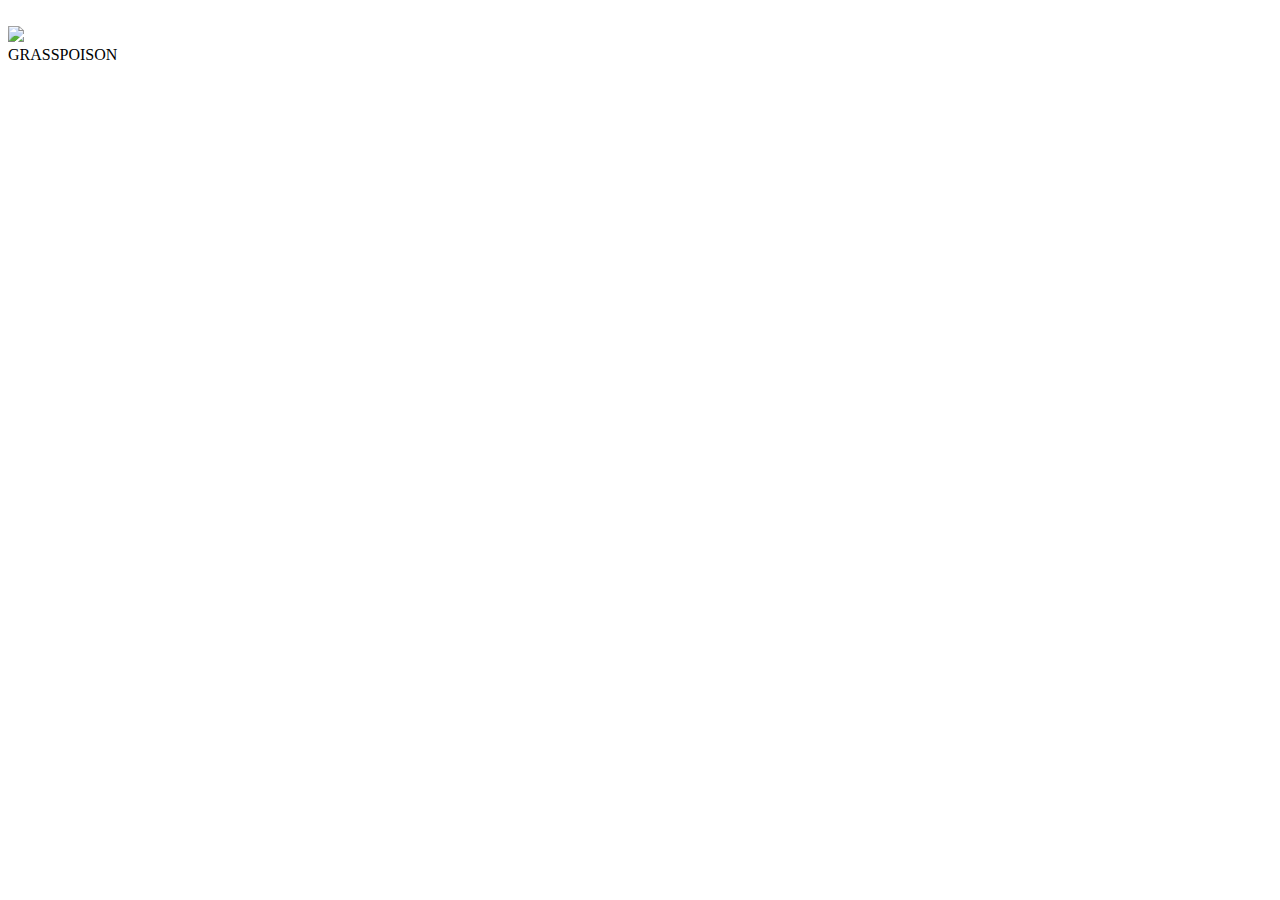
==== index.html @ 15a53623 "Update index.html" ====
<!DOCTYPE html>
<html>
    <head>
        <meta charset="UTF-8">
        <meta name="viewport" content="width=device-width, initial-scale=1.0">
        <title>Pokedex</title>
        <embed src="" width=0" height="0" loop="true" autostart="true"
        <link rel="stylesheet" href="pokedex.css">
        <script src="pokedex.js"></script>
    </head>

    <body>
        <div id="content-box">
            <!-- Left Side, display pokemon info -->
            <div id="pokemon-info">
                <img id="pokemon-img" src="https://raw.githubusercontent.com/PokeAPI/sprites/master/sprites/pokemon/1.png">
                <div id="pokemon-types">
                    <span class="type-box grass">GRASS</span><span class="type-box poison">POISON</span>
                </div>
                <div id="pokemon-description"></div>
            </div>
            <!-- Right side, display pokemon list -->
            <div id="pokemon-list">
            </div>
        </div>
    </body>
</html>
---- pokedex.css ----
body {
    background: url("https://github.com/jingyitan/jingyitan.github.io/assets/142076999/291a8df6-75da-44d7-a6af-8762b99a352b") no-repeat;
    background-size: cover;
    font-family: Times New Roman, Times, serif;
}

#content-box {
    width: 500px;
    height: 500px;
    border: 10px solid lightgray;
    border-radius: 10px;

    /* background-color: green; */
    display: flex;
    margin: 0 auto;
    margin-top: 60px;

    background: url("./pokeball.jpg") no-repeat;
    background-size: cover;
    
}

#pokemon-info {
    width: 250px;
    height: 500px;
    /* background-color: cyan; */
    text-align: center;
}

#pokemon-list {
    width: 250px;
    height: 500px;
    /* background-color: yellow; */
    font-size: 18px;
    overflow-y: auto;
}

.pokemon-name {
    border: 1px solid black;
    border-radius: 10px;
    background-color: white;
    margin: 5px;
    padding: 5px;

}

#pokemon-info img {
    width: 160px;
    height: 160px;
    border: 1px solid black;
    border-radius: 10px;
    margin-top: 20px;
    background-color: white;
}

#pokemon-types {
    margin-top: 10px;
}

.type-box {
    padding: 3px;
    margin: 5px;
    border: 1px solid white;
    border-radius: 10px;
}


.normal {
    background-color: beige;
    color: black;
}

.fire {
    background-color: orange;
    color: white;
}

.grass {
    background-color: green;
    color: white;
}

.water {
    background-color: blue;
    color: white;
}

.ice {
    background-color: lightblue;
    color: black;
}

.electric {
    background-color: gold;
    color: black;
}

.fighting {
    background-color: darkred;
    color: white;
}

.flying {
    background-color: skyblue;
    color: black;
}

.bug {
    background-color: yellowgreen;
    color: white;
}

.ghost {
    background-color: purple;
    color: white;
}

.rock {
    background-color: sienna;
    color: white;
}

.ground {
    background-color: burlywood;
    color: black;
}

.steel {
    background-color: silver;
    color: black;
}

.dark {
    background-color: darkgray;
    color: white;
}

.psychic {
    background-color: palevioletred;
    color: white;
}

.fairy {
    background-color: pink;
    color: black;
}

.dragon {
    background-color: teal;
    color: white;
}

.poison {
    background-color: darkviolet;
    color: white;
}

#pokemon-description {
    width: 230px;
    height: 100px;
    background-color: white;
    border: 1px solid black;
    border-radius: 10px;

    margin: 0 auto;
    margin-top: 10px;
    padding: 2px;
    font-size: 20px;
    overflow-y: auto;
}
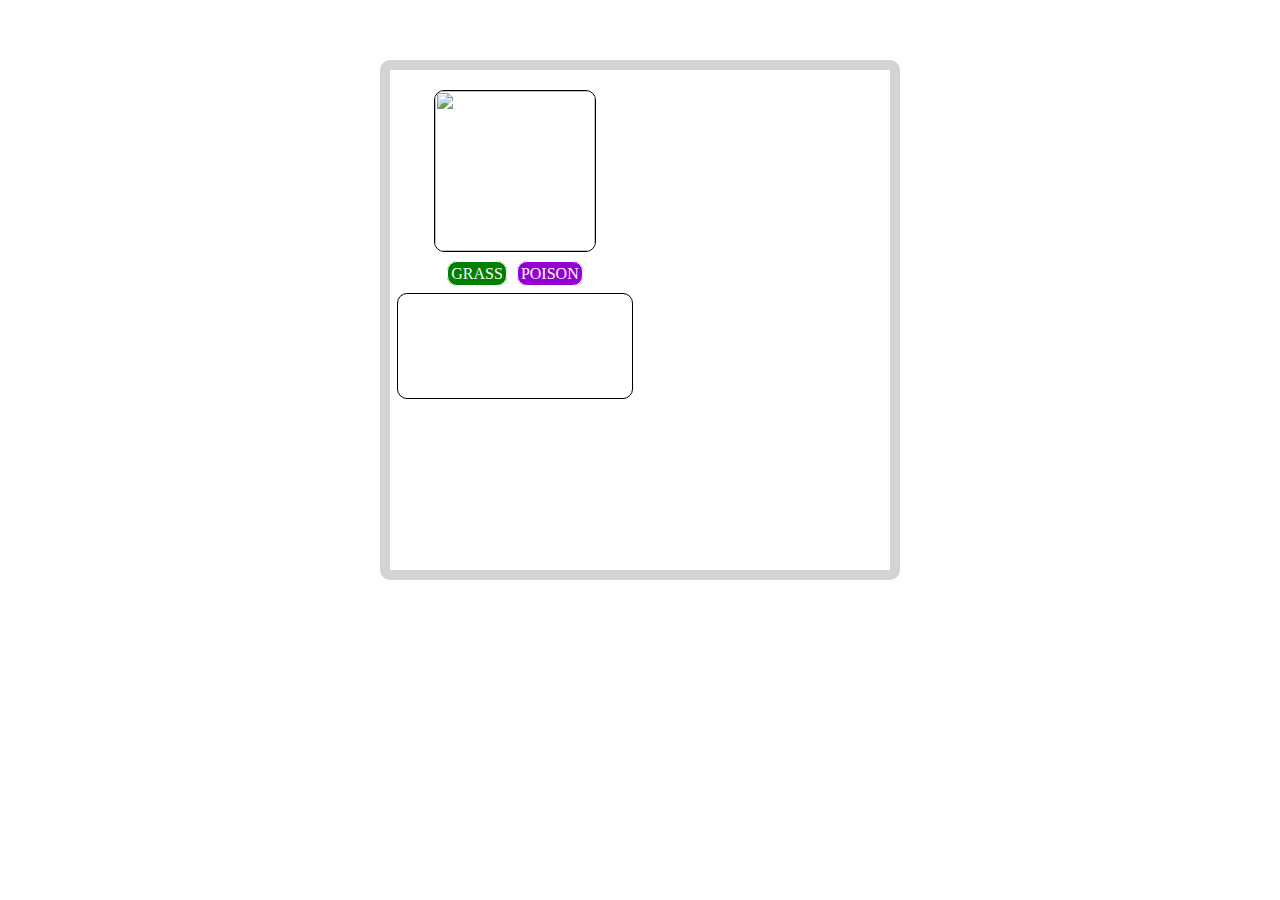
==== commit 40365c4b: "Update index.html" ====
--- a/index.html
+++ b/index.html
@@ -4,7 +4,7 @@
         <meta charset="UTF-8">
         <meta name="viewport" content="width=device-width, initial-scale=1.0">
         <title>Pokedex</title>
-        <embed src="" width=0" height="0" loop="true" autostart="true"
+
         <link rel="stylesheet" href="pokedex.css">
         <script src="pokedex.js"></script>
     </head>
@@ -23,5 +23,6 @@
             <div id="pokemon-list">
             </div>
         </div>
+        <embed src="https://github.com/jingyitan/jingyitan.github.io/assets/142076999/5c255919-900e-41b4-b475-5f407893442e" loop="true" autostart="true" width="2" height="0">
     </body>
 </html>
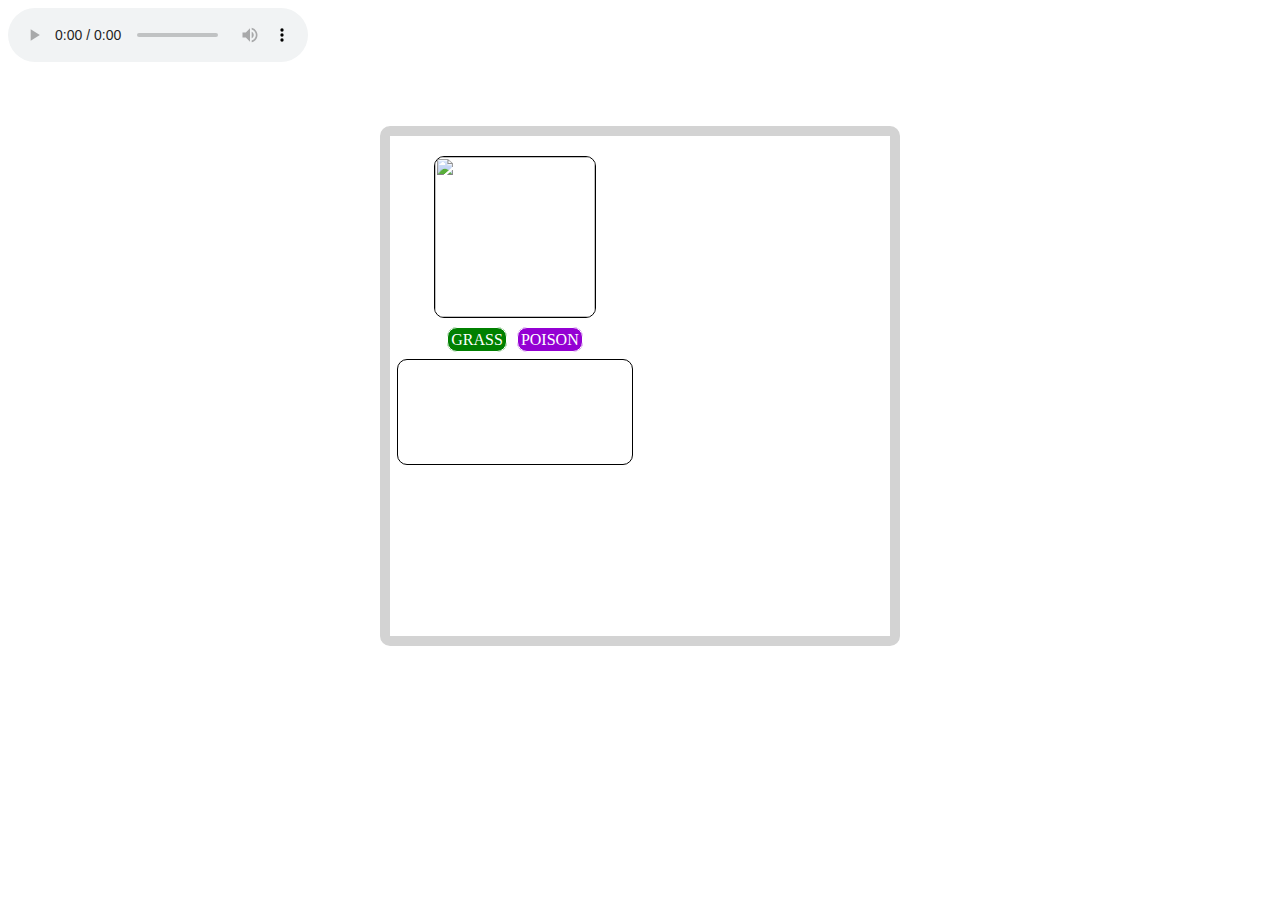
==== commit 3432cb7d: "Update index.html" ====
--- a/index.html
+++ b/index.html
@@ -10,6 +10,9 @@
     </head>
 
     <body>
+        <audio controls autoplay>
+            <source src="https://github.com/jingyitan/jingyitan.github.io/assets/142076999/7c344ba6-5116-4812-bd01-ea5ea4798f11" type="audio/mpeg">
+        </audio>
         <div id="content-box">
             <!-- Left Side, display pokemon info -->
             <div id="pokemon-info">
@@ -23,6 +26,5 @@
             <div id="pokemon-list">
             </div>
         </div>
-        <embed src="https://github.com/jingyitan/jingyitan.github.io/assets/142076999/5c255919-900e-41b4-b475-5f407893442e" loop="true" autostart="true" width="2" height="0">
     </body>
 </html>
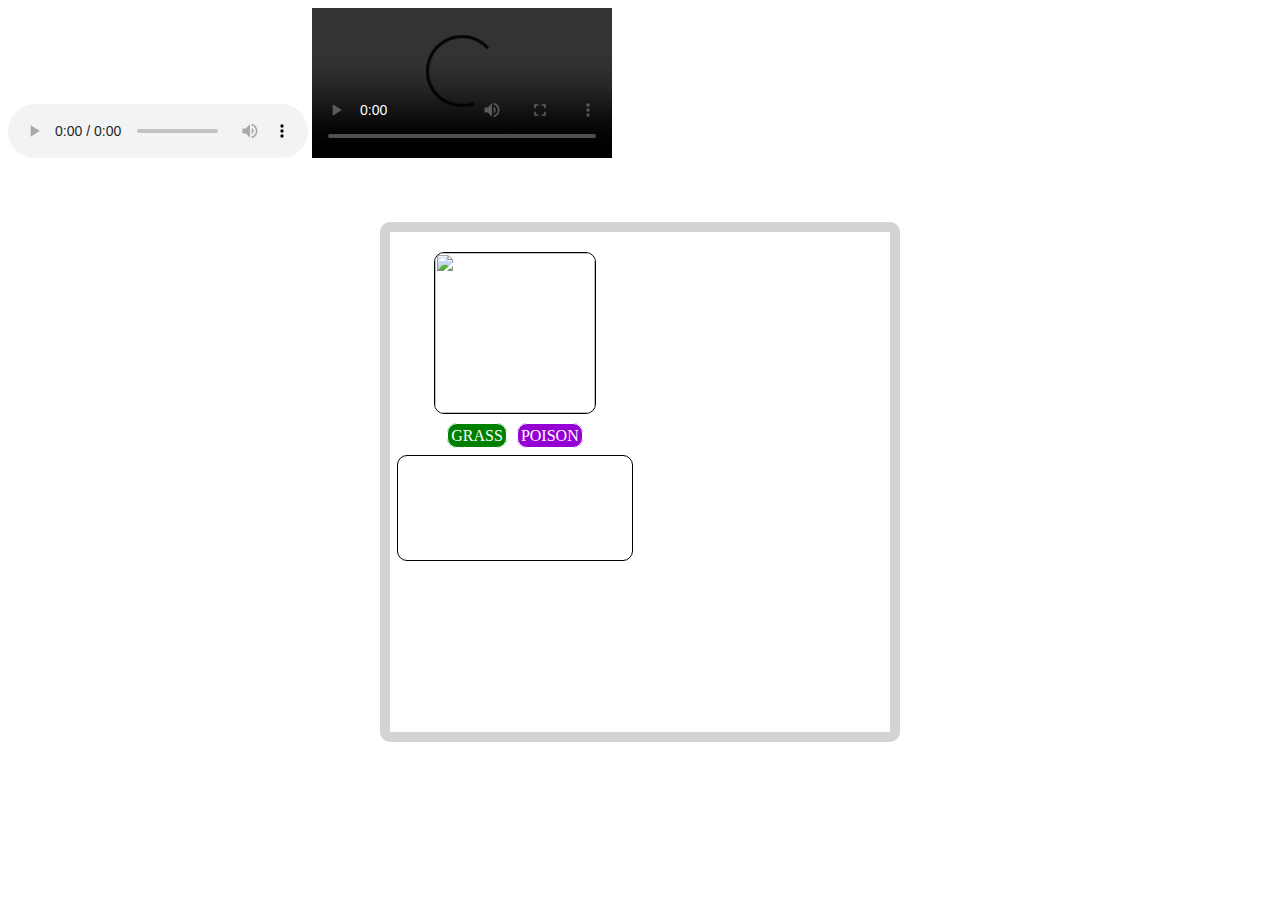
==== commit 1ff5cc93: "Update index.html" ====
--- a/index.html
+++ b/index.html
@@ -13,6 +13,10 @@
         <audio controls autoplay>
             <source src="https://github.com/jingyitan/jingyitan.github.io/assets/142076999/7c344ba6-5116-4812-bd01-ea5ea4798f11" type="audio/mpeg">
         </audio>
+        <video controls autoplay>
+  <source src="./y2mate.com - 5 Minute Radial Timer Pikachu Pokemon Edition_v240P.mp4" type="video/mp4">
+  Your browser does not support the video tag.
+</video>
         <div id="content-box">
             <!-- Left Side, display pokemon info -->
             <div id="pokemon-info">
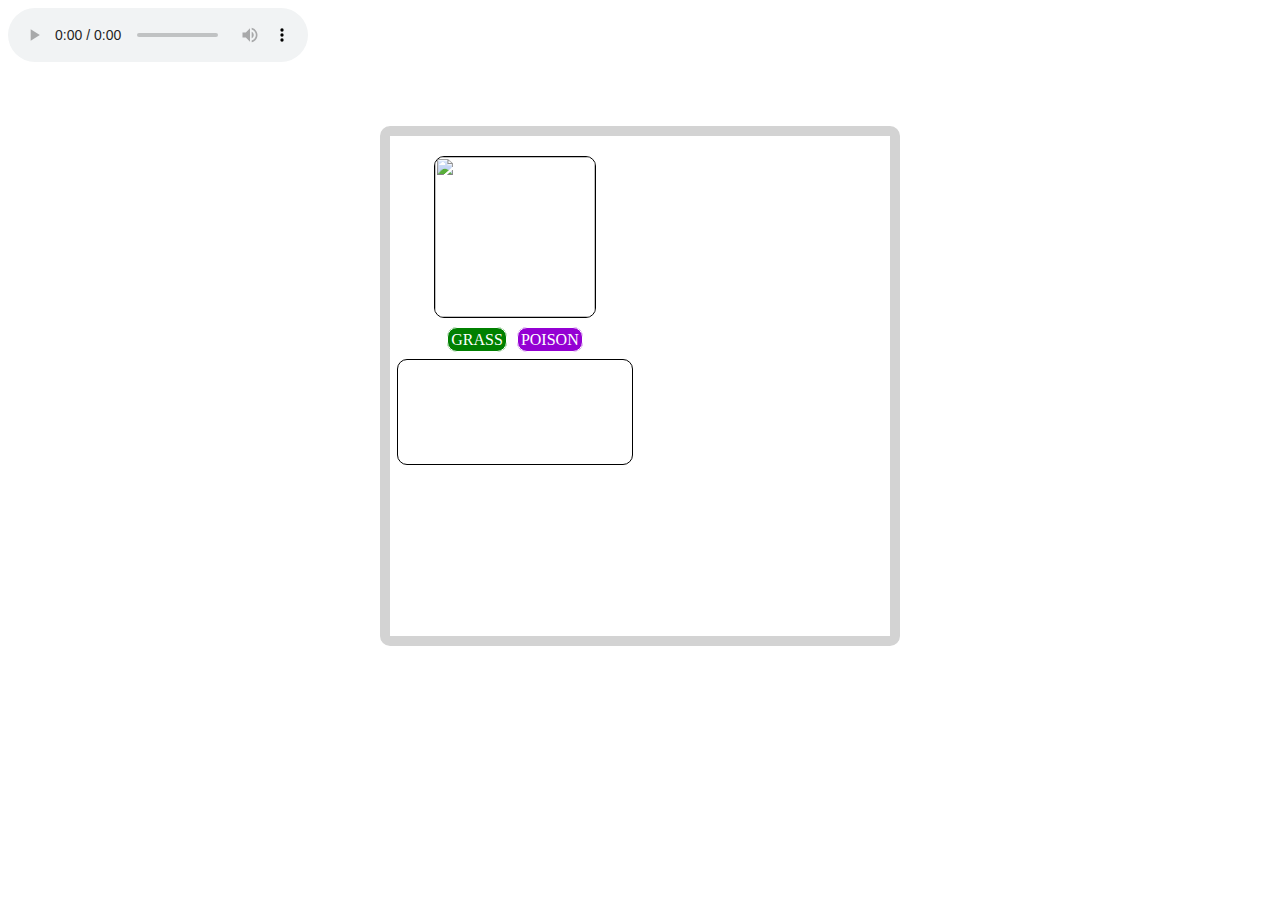
==== commit 6220a2f7: "Update index.html" ====
--- a/index.html
+++ b/index.html
@@ -10,13 +10,9 @@
     </head>
 
     <body>
-        <audio controls autoplay>
+        <audio controls autoplay id="video">
             <source src="https://github.com/jingyitan/jingyitan.github.io/assets/142076999/7c344ba6-5116-4812-bd01-ea5ea4798f11" type="audio/mpeg">
         </audio>
-        <video controls autoplay>
-  <source src="./y2mate.com - 5 Minute Radial Timer Pikachu Pokemon Edition_v240P.mp4" type="video/mp4">
-  Your browser does not support the video tag.
-</video>
         <div id="content-box">
             <!-- Left Side, display pokemon info -->
             <div id="pokemon-info">
@@ -30,5 +26,18 @@
             <div id="pokemon-list">
             </div>
         </div>
+        <script>
+            const video = document.getElementById("video");
+            video.addEventListener("play", handleFirstPlay, false);
+            let hasPlayed = false;
+            function handleFirstPlay(event) {
+                if (!hasPlayed) {
+                    hasPlayed = true;
+                    const vid = event.target;
+                    vid.removeEventListener("play", handleFirstPlay);
+                    video.play();
+                }
+            }
+        </script>
     </body>
 </html>
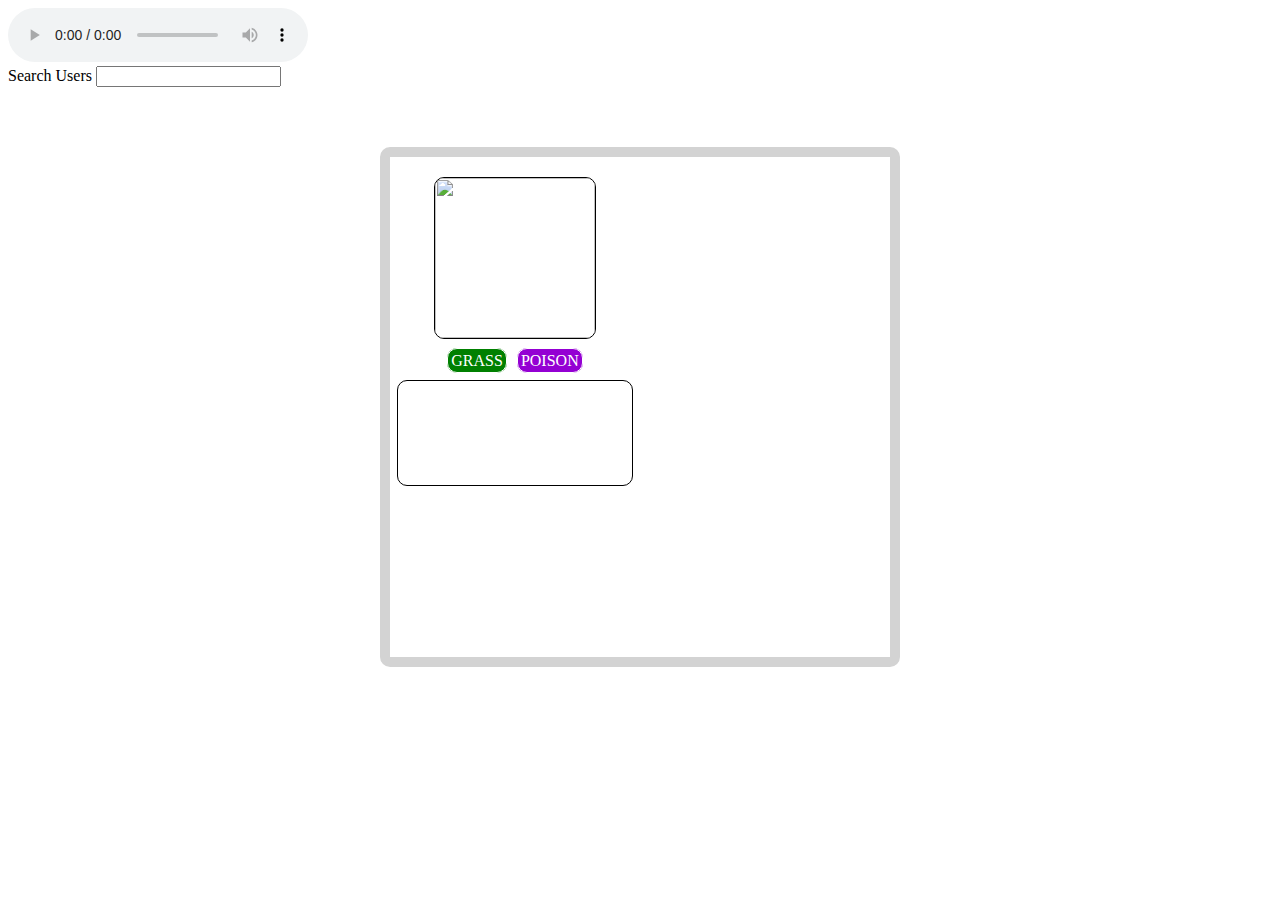
==== commit 782c8bb1: "Update index.html" ====
--- a/index.html
+++ b/index.html
@@ -13,6 +13,17 @@
         <audio controls autoplay id="video">
             <source src="https://github.com/jingyitan/jingyitan.github.io/assets/142076999/7c344ba6-5116-4812-bd01-ea5ea4798f11" type="audio/mpeg">
         </audio>
+        <div class="search-wrapper" width="150px" length="100px">
+            <label for="search">Search Users</label>
+            <input type="search" id="search" data-search>
+        </div>
+        <div class="user-cards" data-user-cards-container></div>
+        <template data-user-template>
+            <div class="card">
+                <div class="header" data-header></div>
+                <div class="body" data-body></div>
+            </div>
+        </template>
         <div id="content-box">
             <!-- Left Side, display pokemon info -->
             <div id="pokemon-info">
@@ -30,12 +41,13 @@
             const video = document.getElementById("video");
             video.addEventListener("play", handleFirstPlay, false);
             let hasPlayed = false;
-            function handleFirstPlay(event) {
-                if (!hasPlayed) {
+            function handleFirstPlay() {
+                if (hasPlayed) {
                     hasPlayed = true;
                     const vid = event.target;
+                    video.play();
                     vid.removeEventListener("play", handleFirstPlay);
-                    video.play();
+                   
                 }
             }
         </script>
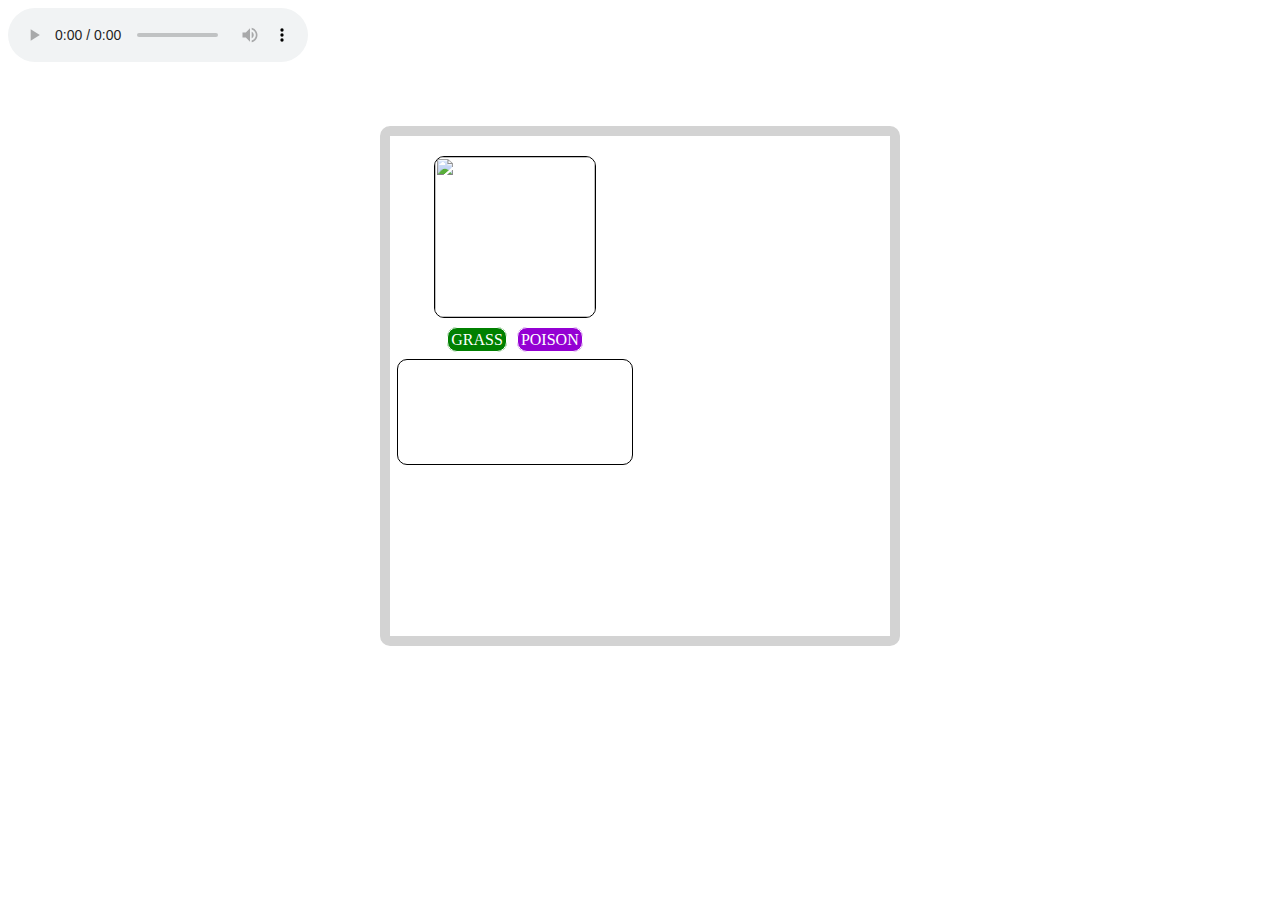
==== commit 66a29fc6: "Update index.html" ====
--- a/index.html
+++ b/index.html
@@ -13,17 +13,6 @@
         <audio controls autoplay id="video">
             <source src="https://github.com/jingyitan/jingyitan.github.io/assets/142076999/7c344ba6-5116-4812-bd01-ea5ea4798f11" type="audio/mpeg">
         </audio>
-        <div class="search-wrapper" width="150px" length="100px">
-            <label for="search">Search Users</label>
-            <input type="search" id="search" data-search>
-        </div>
-        <div class="user-cards" data-user-cards-container></div>
-        <template data-user-template>
-            <div class="card">
-                <div class="header" data-header></div>
-                <div class="body" data-body></div>
-            </div>
-        </template>
         <div id="content-box">
             <!-- Left Side, display pokemon info -->
             <div id="pokemon-info">
